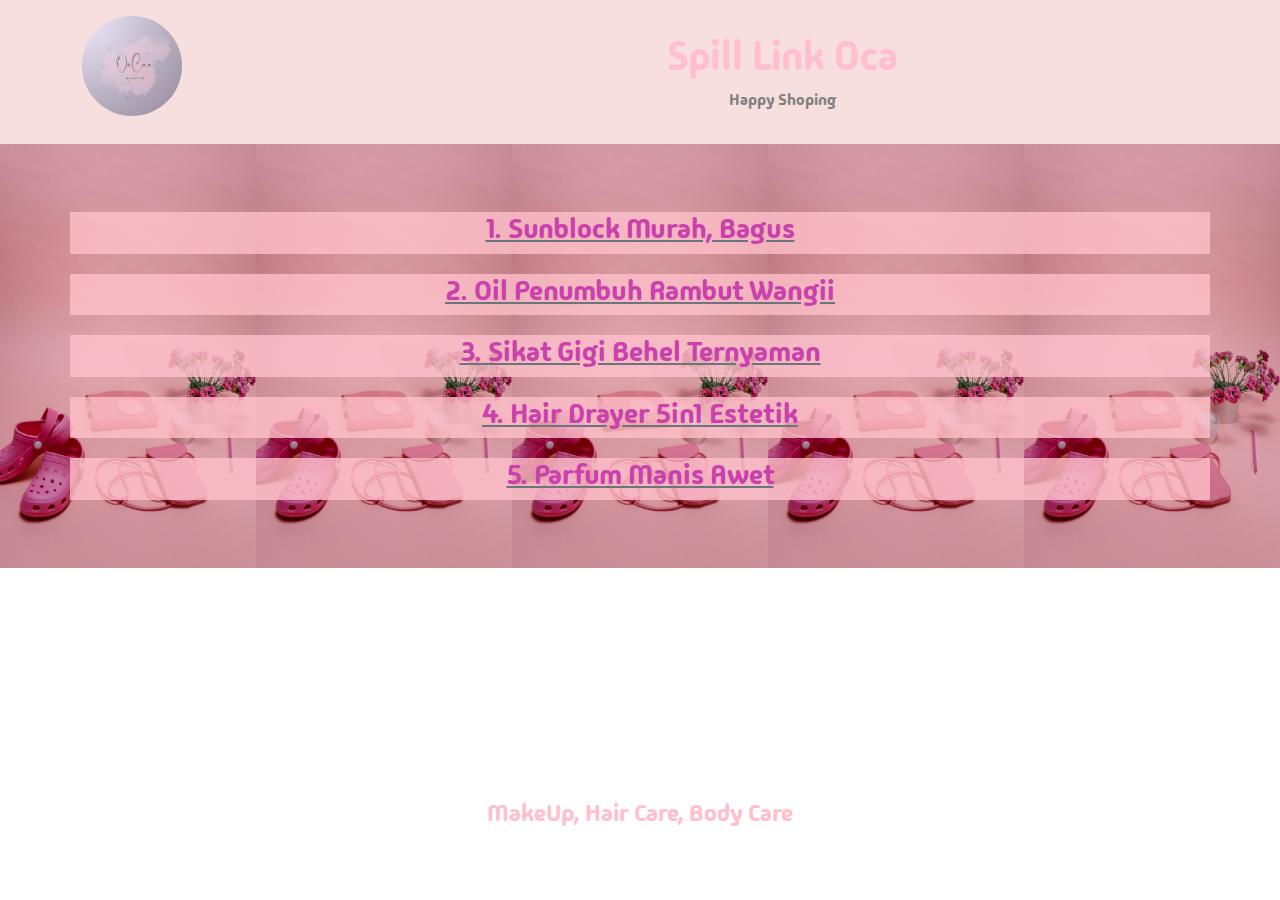
==== index.html @ 0516faee "update footer remove mt to mb" ====
<!doctype html>
<html lang="en">

<head>
    <meta charset="utf-8">
    <meta name="viewport" content="width=device-width, initial-scale=1">
    <title>Spill Link Oca</title>
    <link href="css/bootstrap.min.css" rel="stylesheet">
    <link rel="preconnect" href="https://fonts.googleapis.com">
    <link rel="preconnect" href="https://fonts.gstatic.com" crossorigin>
    <link href="https://fonts.googleapis.com/css2?family=Madimi+One&family=Noto+Sans+Khojki&display=swap" rel="stylesheet">
    <link rel="stylesheet" href="css/style.css">

    <link rel="shortcut icon" href="assets/logo.jpg" type="image/x-icon">

</head>

<body class="d-flex flex-column min-vh-100">
    <section id="header">
        <div class="container pt-3 pb-3">
            <div class="row">
                <div class="col-3">
                    <img src="assets/logo.jpg" class="rounded-circle" width="100" height="100" alt="logo">
                </div>
                <div class="col text-center">
                    <h1 class="header-title pt-3">Spill Link Oca</h1>
                    <p class="header-subtitle">Happy Shoping</p>
                </div>
            </div>
        </div>
    </section>

    <section id="links">
        <div class="container pt-5 pb-5">
            <div class="row text-center">
                <div class="col">
                    <a href="https://shope.ee/9KKPrD8NhH?share_channel_code=1"
                        class="text-secondary">
                        <h3>1. Sunblock Murah, Bagus</h3>
                    </a>
                </div>
            </div>
            <div class="row text-center">
                <div class="col">
                    <a href="https://shope.ee/4VFA6gDdIC?share_channel_code=1"
                        class="text-secondary">
                        <h3>2. Oil Penumbuh Rambut Wangii</h3>
                    </a>
                </div>
            </div>
            <div class="row text-center">
                <div class="col">
                    <a href="https://shope.ee/40ItvB7w8G?share_channel_code=1"
                        class="text-secondary">
                        <h3>3. Sikat Gigi Behel Ternyaman</h3>
                    </a>
                </div>
            </div>
            <div class="row text-center">
                <div class="col">
                    <a href="https://shope.ee/9UdqTPAdcV?share_channel_code=1"
                        class="text-secondary">
                        <h3>4. Hair Drayer 5in1 Estetik</h3>
                    </a>
                </div>
            </div>
            <div class="row text-center">
                <div class="col">
                    <a href="https://shope.ee/9A104k8vQq?share_channel_code=1"
                        class="text-secondary">
                        <h3>5. Parfum Manis Awet</h3>
                    </a>
                </div>
            </div>
        </div>
    </section>

    <section id="footer" class="mt-auto">
        <div class="container">
            <div class="row">
                <div class="col pb-5 mb-3 text-center">
                    <h1 class="h4">MakeUp, Hair Care, Body Care</h1>
                </div>
            </div>
        </div>
    </section>

    <script src="js/bootstrap.bundle.min.js"></script>
</body>

</html>
---- css/style.css ----
* {
    font-family: "Madimi One", sans-serif;
}

.header-title, #footer {
    color: pink
}

.header-subtitle {
    color: gray;
}

#links .row {
    margin-top: 20px;
    margin-bottom: 20px;
    background-color: rgba(255, 192, 203, 0.785);
}

#links {
    background-image: url('../assets/pexels-mart-production-8801124.jpg');
    background-size: contain;
    background-repeat: round;
}

#header {
    background-color: rgba(240, 185, 185, 0.461);
}

#links h3 {
    color: #ca40ac;
}
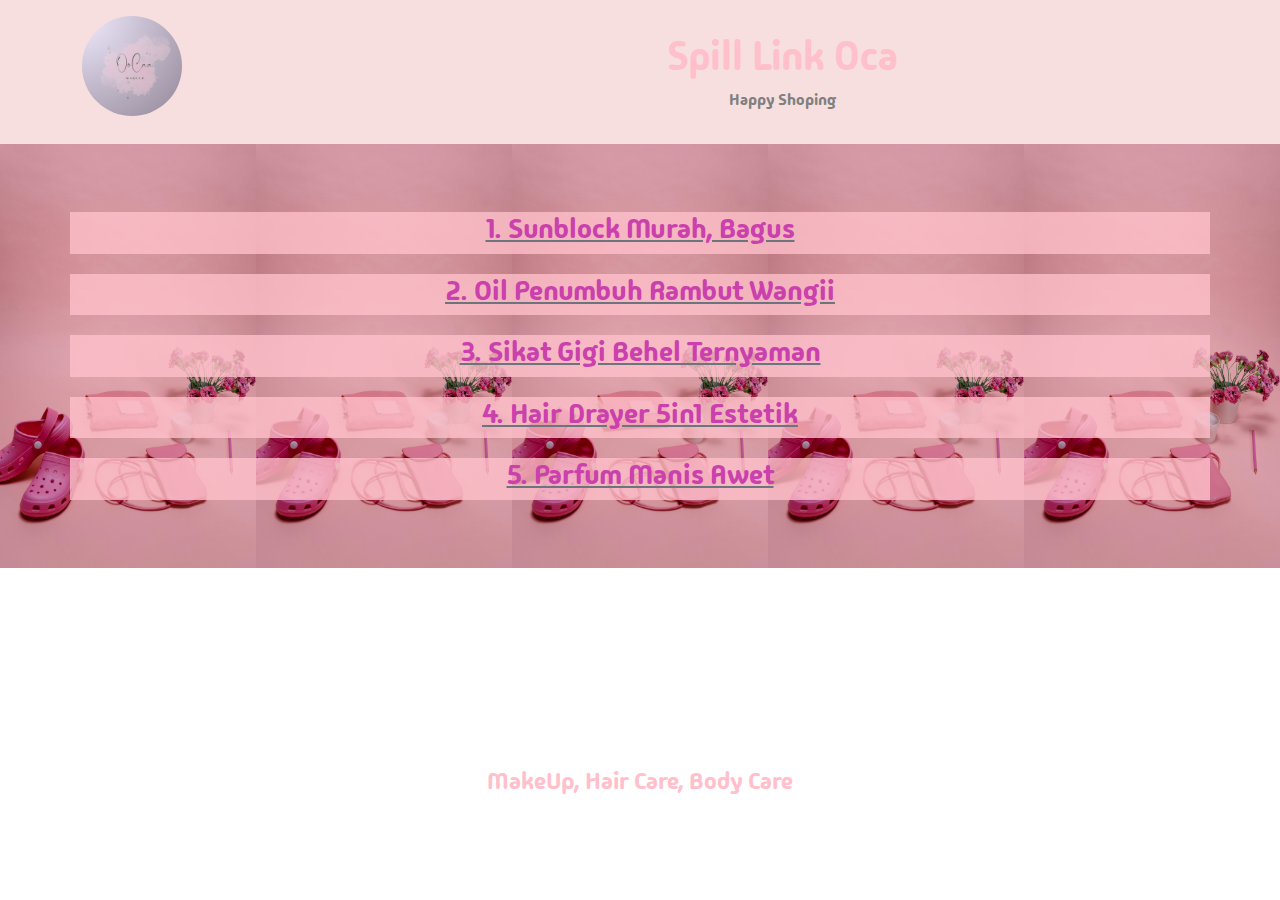
==== commit b0a53207: "update footer remove mt to mb" ====
--- a/index.html
+++ b/index.html
@@ -78,7 +78,7 @@
     <section id="footer" class="mt-auto">
         <div class="container">
             <div class="row">
-                <div class="col pb-5 mb-3 text-center">
+                <div class="col pb-5 mb-5 text-center">
                     <h1 class="h4">MakeUp, Hair Care, Body Care</h1>
                 </div>
             </div>
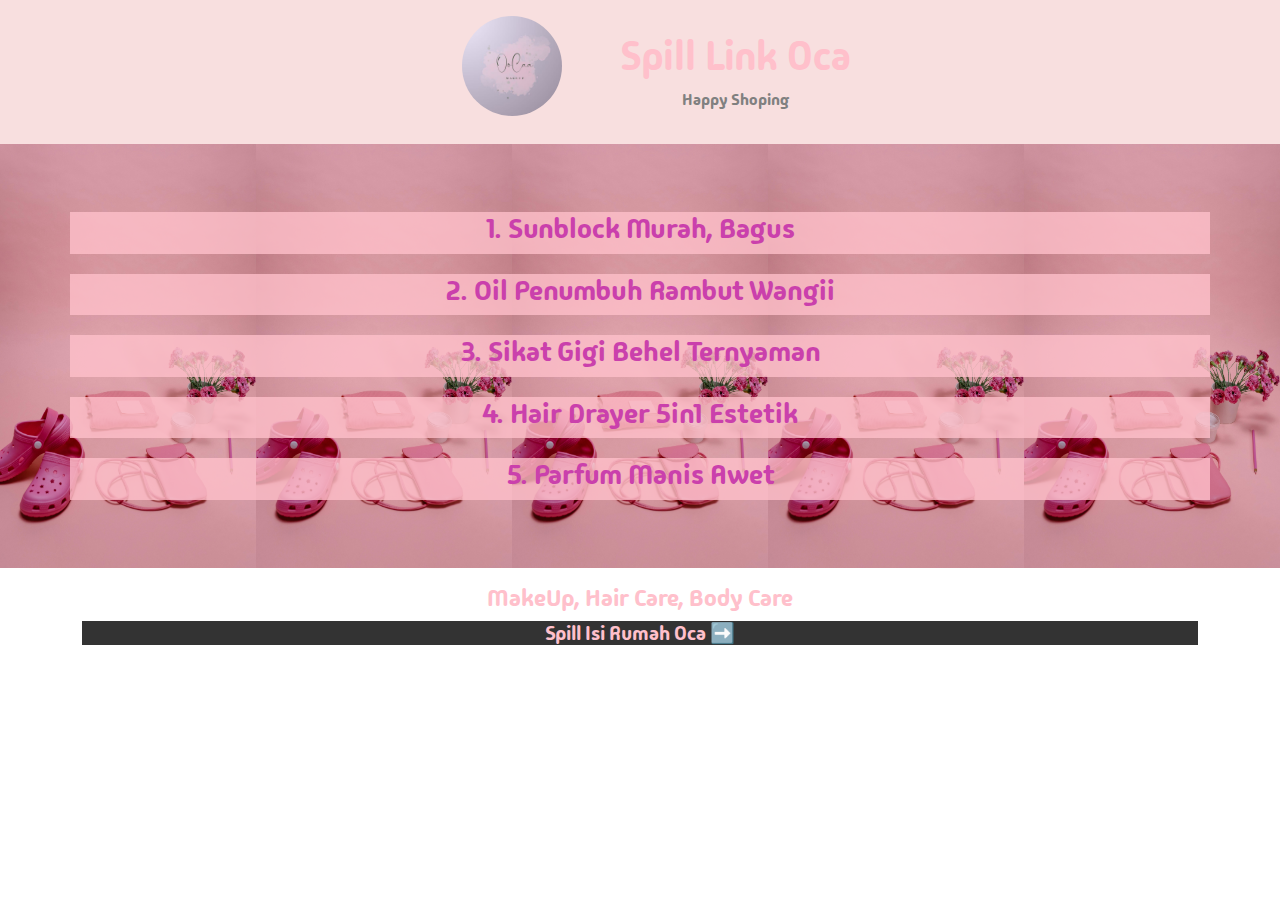
==== commit 589cc797: "update responsive header" ====
--- a/index.html
+++ b/index.html
@@ -19,10 +19,10 @@
     <section id="header">
         <div class="container pt-3 pb-3">
             <div class="row">
-                <div class="col-3">
+                <div class="col-lg-1 col-md-1 col-2 offset-1 offset-lg-4 offset-md-3">
                     <img src="assets/logo.jpg" class="rounded-circle" width="100" height="100" alt="logo">
                 </div>
-                <div class="col text-center">
+                <div class="col-lg-4 col-9 col-md-6 text-center">
                     <h1 class="header-title pt-3">Spill Link Oca</h1>
                     <p class="header-subtitle">Happy Shoping</p>
                 </div>
@@ -30,12 +30,12 @@
         </div>
     </section>
 
-    <section id="links">
+    <section id="links" style="background-image: url('assets/pexels-mart-production-8801124.jpg');">
         <div class="container pt-5 pb-5">
             <div class="row text-center">
                 <div class="col">
                     <a href="https://shope.ee/9KKPrD8NhH?share_channel_code=1"
-                        class="text-secondary">
+                        class="text-secondary text-decoration-none">
                         <h3>1. Sunblock Murah, Bagus</h3>
                     </a>
                 </div>
@@ -43,7 +43,7 @@
             <div class="row text-center">
                 <div class="col">
                     <a href="https://shope.ee/4VFA6gDdIC?share_channel_code=1"
-                        class="text-secondary">
+                        class="text-secondary text-decoration-none">
                         <h3>2. Oil Penumbuh Rambut Wangii</h3>
                     </a>
                 </div>
@@ -51,7 +51,7 @@
             <div class="row text-center">
                 <div class="col">
                     <a href="https://shope.ee/40ItvB7w8G?share_channel_code=1"
-                        class="text-secondary">
+                        class="text-secondary text-decoration-none">
                         <h3>3. Sikat Gigi Behel Ternyaman</h3>
                     </a>
                 </div>
@@ -59,7 +59,7 @@
             <div class="row text-center">
                 <div class="col">
                     <a href="https://shope.ee/9UdqTPAdcV?share_channel_code=1"
-                        class="text-secondary">
+                        class="text-secondary text-decoration-none">
                         <h3>4. Hair Drayer 5in1 Estetik</h3>
                     </a>
                 </div>
@@ -67,7 +67,7 @@
             <div class="row text-center">
                 <div class="col">
                     <a href="https://shope.ee/9A104k8vQq?share_channel_code=1"
-                        class="text-secondary">
+                        class="text-secondary text-decoration-none">
                         <h3>5. Parfum Manis Awet</h3>
                     </a>
                 </div>
@@ -75,11 +75,18 @@
         </div>
     </section>
 
-    <section id="footer" class="mt-auto">
-        <div class="container">
+    <section id="footer">
+        <div class="container pb-5 pt-3">
             <div class="row">
-                <div class="col pb-5 mb-5 text-center">
-                    <h1 class="h4">MakeUp, Hair Care, Body Care</h1>
+                <div class="col text-center">
+                    <h4 class="h4">MakeUp, Hair Care, Body Care</h4>
+                </div>
+            </div>
+            <div class="row justify-content-center">
+                <div class="col text-center ">
+                    <a href="isi-rumah-oca.html" class="text-decoration-none">
+                        <h5 class="spill-isi-rumah-oca">Spill Isi Rumah Oca ➡️</h5>
+                    </a>
                 </div>
             </div>
         </div>
--- a/css/style.css
+++ b/css/style.css
@@ -2,7 +2,7 @@
     font-family: "Madimi One", sans-serif;
 }
 
-.header-title, #footer {
+.header-title, #footer, #footer h5 {
     color: pink
 }
 
@@ -17,7 +17,6 @@
 }
 
 #links {
-    background-image: url('../assets/pexels-mart-production-8801124.jpg');
     background-size: contain;
     background-repeat: round;
 }
@@ -29,3 +28,7 @@
 #links h3 {
     color: #ca40ac;
 }
+
+.spill-isi-rumah-oca {
+    background-color: rgba(0, 0, 0, 0.8);
+}
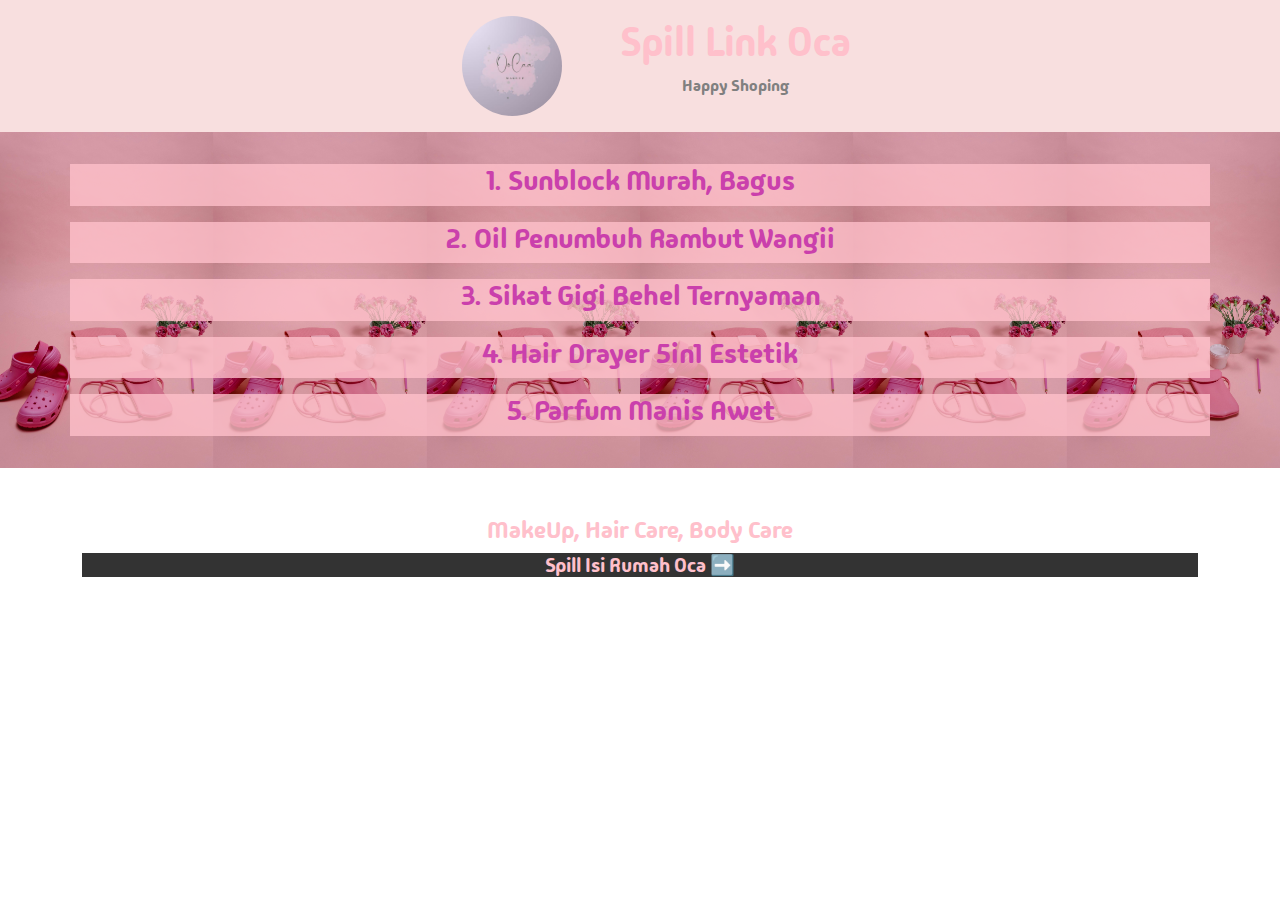
==== commit fac8f63b: "update responsive use py" ====
--- a/index.html
+++ b/index.html
@@ -15,15 +15,15 @@
 
 </head>
 
-<body class="d-flex flex-column min-vh-100">
+<body>
     <section id="header">
-        <div class="container pt-3 pb-3">
-            <div class="row">
+        <div class="container py-3">
+            <div class="row align-items-center">
                 <div class="col-lg-1 col-md-1 col-2 offset-1 offset-lg-4 offset-md-3">
-                    <img src="assets/logo.jpg" class="rounded-circle" width="100" height="100" alt="logo">
+                    <img src="assets/logo.jpg" class="rounded-circle" width="100" alt="logo">
                 </div>
                 <div class="col-lg-4 col-9 col-md-6 text-center">
-                    <h1 class="header-title pt-3">Spill Link Oca</h1>
+                    <h1 class="header-title">Spill Link Oca</h1>
                     <p class="header-subtitle">Happy Shoping</p>
                 </div>
             </div>
@@ -31,8 +31,8 @@
     </section>
 
     <section id="links" style="background-image: url('assets/pexels-mart-production-8801124.jpg');">
-        <div class="container pt-5 pb-5">
-            <div class="row text-center">
+        <div class="container py-3">
+            <div class="row text-center my-3">
                 <div class="col">
                     <a href="https://shope.ee/9KKPrD8NhH?share_channel_code=1"
                         class="text-secondary text-decoration-none">
@@ -40,7 +40,7 @@
                     </a>
                 </div>
             </div>
-            <div class="row text-center">
+            <div class="row text-center my-3">
                 <div class="col">
                     <a href="https://shope.ee/4VFA6gDdIC?share_channel_code=1"
                         class="text-secondary text-decoration-none">
@@ -48,7 +48,7 @@
                     </a>
                 </div>
             </div>
-            <div class="row text-center">
+            <div class="row text-center my-3">
                 <div class="col">
                     <a href="https://shope.ee/40ItvB7w8G?share_channel_code=1"
                         class="text-secondary text-decoration-none">
@@ -56,7 +56,7 @@
                     </a>
                 </div>
             </div>
-            <div class="row text-center">
+            <div class="row text-center my-3">
                 <div class="col">
                     <a href="https://shope.ee/9UdqTPAdcV?share_channel_code=1"
                         class="text-secondary text-decoration-none">
@@ -64,7 +64,7 @@
                     </a>
                 </div>
             </div>
-            <div class="row text-center">
+            <div class="row text-center my-3">
                 <div class="col">
                     <a href="https://shope.ee/9A104k8vQq?share_channel_code=1"
                         class="text-secondary text-decoration-none">
@@ -76,13 +76,13 @@
     </section>
 
     <section id="footer">
-        <div class="container pb-5 pt-3">
+        <div class="container py-5">
             <div class="row">
                 <div class="col text-center">
                     <h4 class="h4">MakeUp, Hair Care, Body Care</h4>
                 </div>
             </div>
-            <div class="row justify-content-center">
+            <div class="row">
                 <div class="col text-center ">
                     <a href="isi-rumah-oca.html" class="text-decoration-none">
                         <h5 class="spill-isi-rumah-oca">Spill Isi Rumah Oca ➡️</h5>
--- a/css/style.css
+++ b/css/style.css
@@ -11,8 +11,6 @@
 }
 
 #links .row {
-    margin-top: 20px;
-    margin-bottom: 20px;
     background-color: rgba(255, 192, 203, 0.785);
 }
 
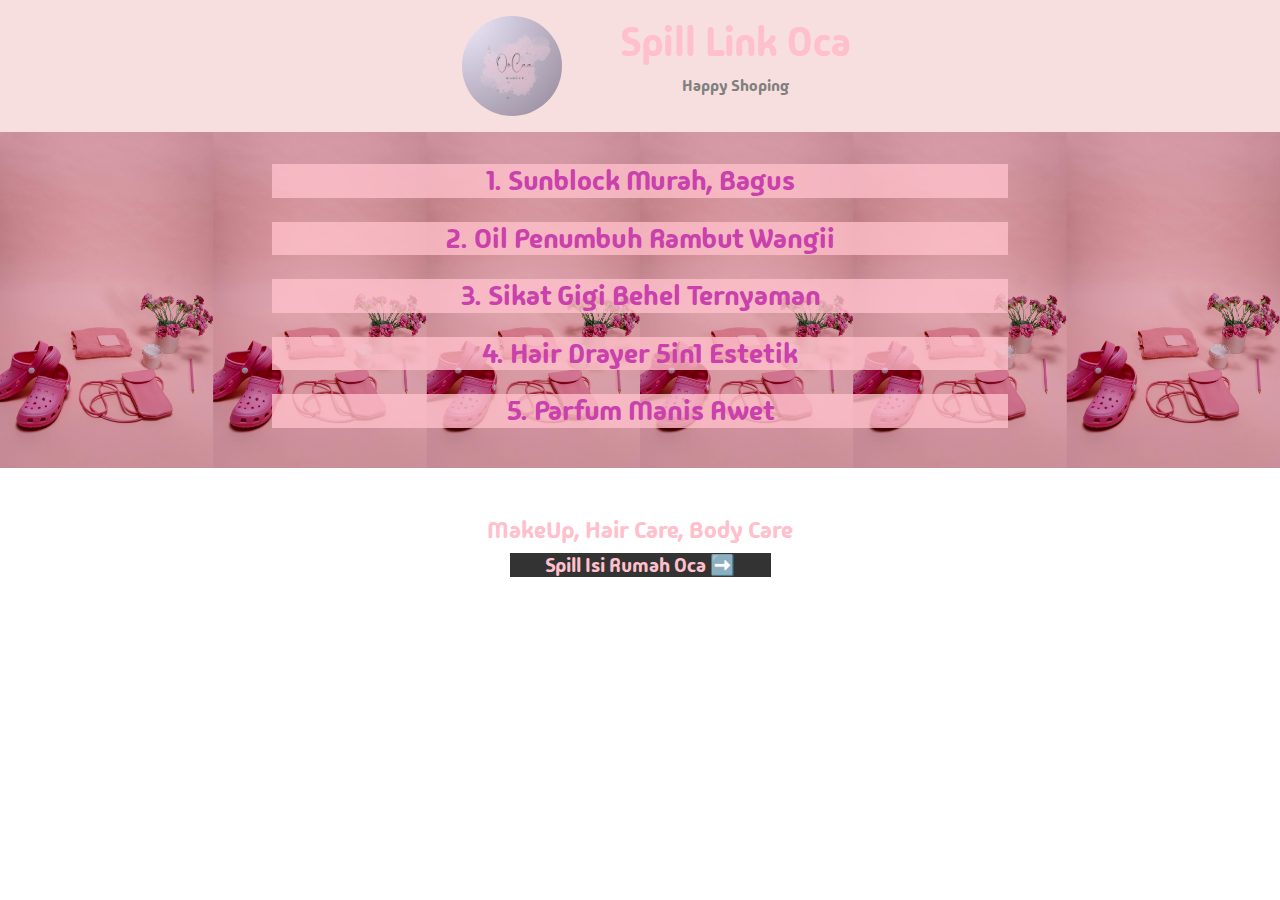
==== commit 086ef3b1: "adjust responsive" ====
--- a/index.html
+++ b/index.html
@@ -32,40 +32,40 @@
 
     <section id="links" style="background-image: url('assets/pexels-mart-production-8801124.jpg');">
         <div class="container py-3">
-            <div class="row text-center my-3">
-                <div class="col">
+            <div class="row text-center my-3 justify-content-center">
+                <div class="col col-md-8">
                     <a href="https://shope.ee/9KKPrD8NhH?share_channel_code=1"
                         class="text-secondary text-decoration-none">
                         <h3>1. Sunblock Murah, Bagus</h3>
                     </a>
                 </div>
             </div>
-            <div class="row text-center my-3">
-                <div class="col">
+            <div class="row text-center my-3 justify-content-center">
+                <div class="col col-md-8">
                     <a href="https://shope.ee/4VFA6gDdIC?share_channel_code=1"
                         class="text-secondary text-decoration-none">
                         <h3>2. Oil Penumbuh Rambut Wangii</h3>
                     </a>
                 </div>
             </div>
-            <div class="row text-center my-3">
-                <div class="col">
+            <div class="row text-center my-3 justify-content-center">
+                <div class="col col-md-8">
                     <a href="https://shope.ee/40ItvB7w8G?share_channel_code=1"
                         class="text-secondary text-decoration-none">
                         <h3>3. Sikat Gigi Behel Ternyaman</h3>
                     </a>
                 </div>
             </div>
-            <div class="row text-center my-3">
-                <div class="col">
+            <div class="row text-center my-3 justify-content-center">
+                <div class="col col-md-8">
                     <a href="https://shope.ee/9UdqTPAdcV?share_channel_code=1"
                         class="text-secondary text-decoration-none">
                         <h3>4. Hair Drayer 5in1 Estetik</h3>
                     </a>
                 </div>
             </div>
-            <div class="row text-center my-3">
-                <div class="col">
+            <div class="row text-center my-3 justify-content-center">
+                <div class="col col-md-8">
                     <a href="https://shope.ee/9A104k8vQq?share_channel_code=1"
                         class="text-secondary text-decoration-none">
                         <h3>5. Parfum Manis Awet</h3>
@@ -82,8 +82,8 @@
                     <h4 class="h4">MakeUp, Hair Care, Body Care</h4>
                 </div>
             </div>
-            <div class="row">
-                <div class="col text-center ">
+            <div class="row align-items-center justify-content-center">
+                <div class="col col-lg-3 col-md-4 text-center ">
                     <a href="isi-rumah-oca.html" class="text-decoration-none">
                         <h5 class="spill-isi-rumah-oca">Spill Isi Rumah Oca ➡️</h5>
                     </a>
--- a/css/style.css
+++ b/css/style.css
@@ -10,10 +10,6 @@
     color: gray;
 }
 
-#links .row {
-    background-color: rgba(255, 192, 203, 0.785);
-}
-
 #links {
     background-size: contain;
     background-repeat: round;
@@ -24,6 +20,7 @@
 }
 
 #links h3 {
+    background-color: rgba(255, 192, 203, 0.785);
     color: #ca40ac;
 }
 
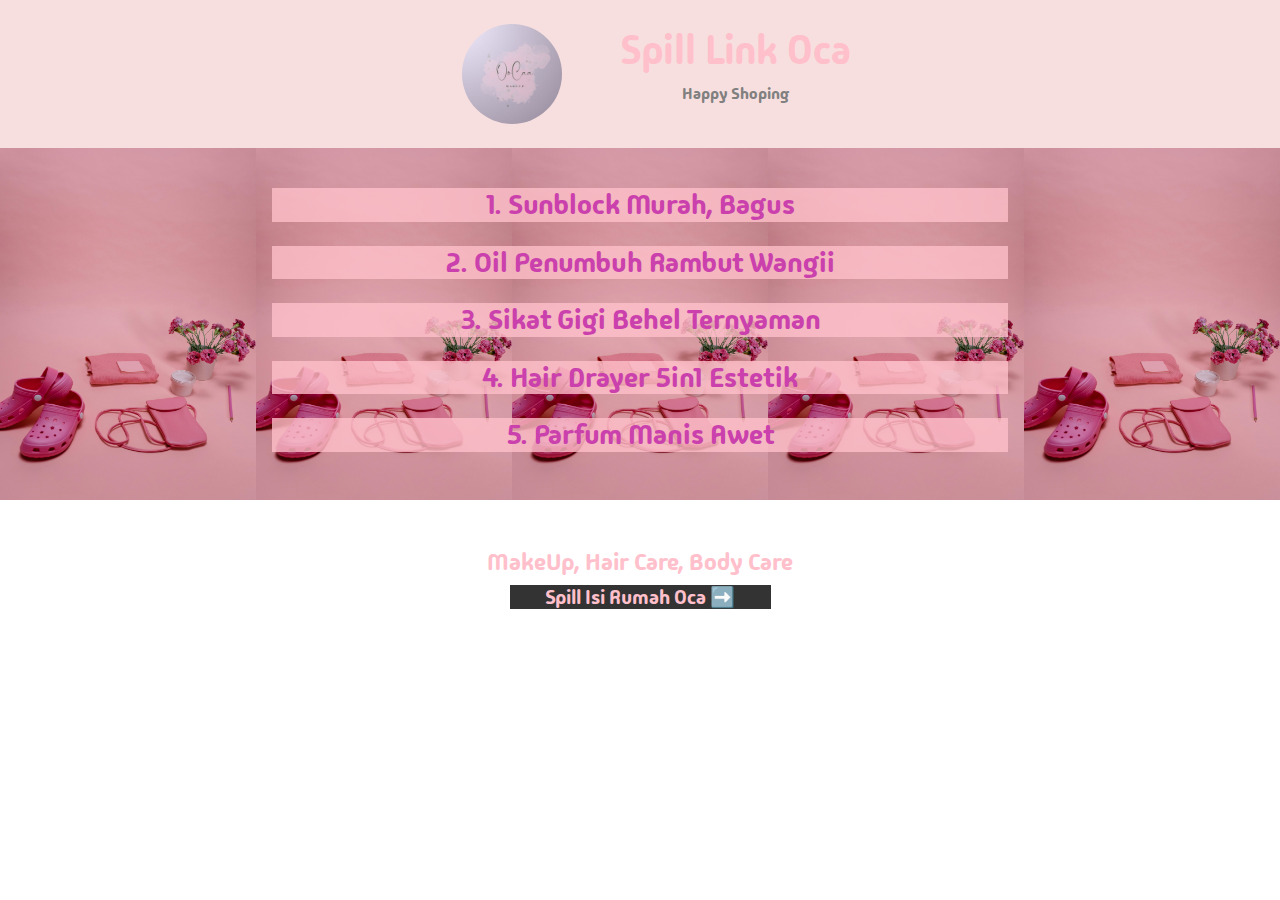
==== commit b7f6951e: "adjust between section" ====
--- a/index.html
+++ b/index.html
@@ -17,7 +17,7 @@
 
 <body>
     <section id="header">
-        <div class="container py-3">
+        <div class="container py-4">
             <div class="row align-items-center">
                 <div class="col-lg-1 col-md-1 col-2 offset-1 offset-lg-4 offset-md-3">
                     <img src="assets/logo.jpg" class="rounded-circle" width="100" alt="logo">
@@ -31,7 +31,7 @@
     </section>
 
     <section id="links" style="background-image: url('assets/pexels-mart-production-8801124.jpg');">
-        <div class="container py-3">
+        <div class="container py-4">
             <div class="row text-center my-3 justify-content-center">
                 <div class="col col-md-8">
                     <a href="https://shope.ee/9KKPrD8NhH?share_channel_code=1"
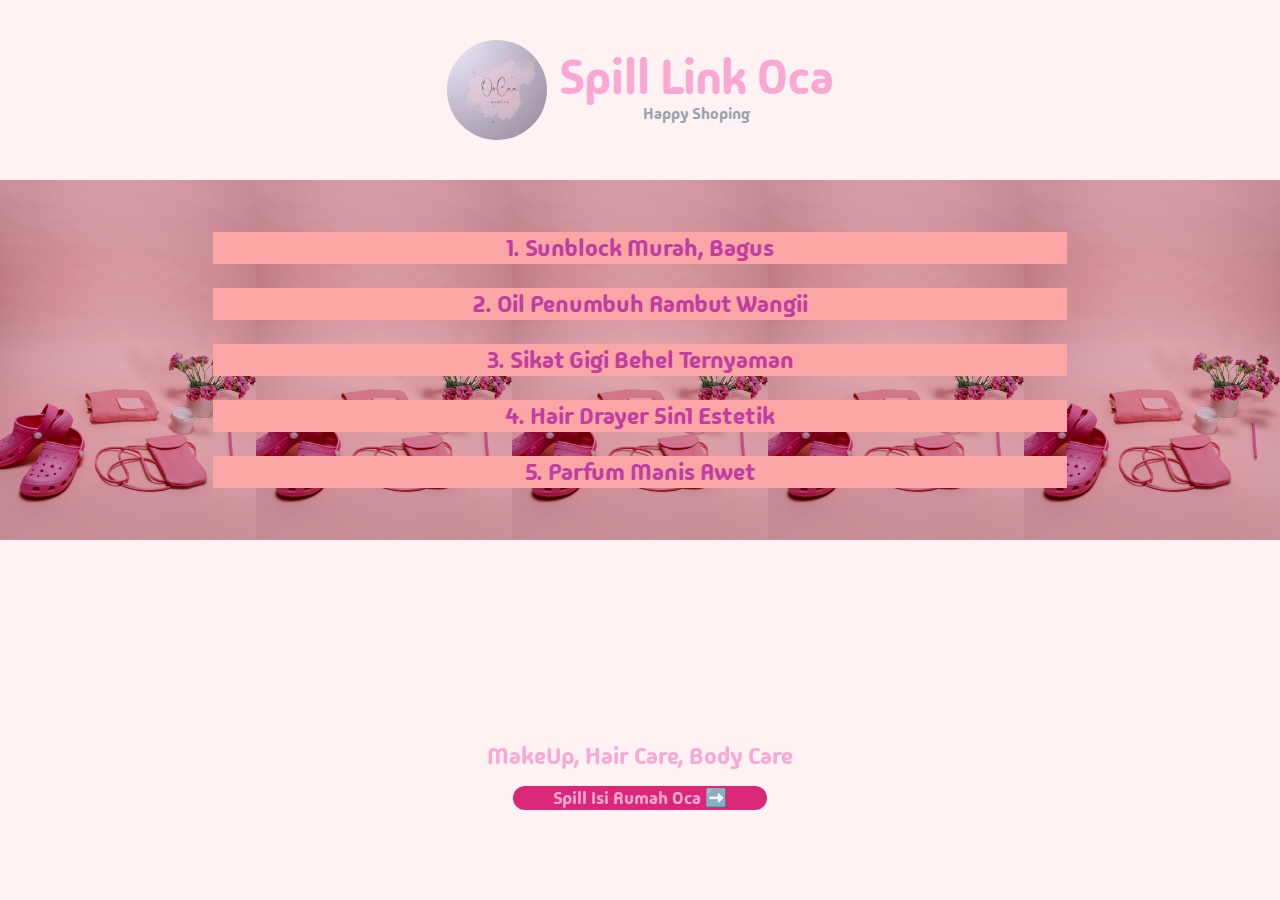
==== commit 33706a78: "upgrade css use tailwind" ====
--- a/index.html
+++ b/index.html
@@ -1,98 +1,81 @@
 <!doctype html>
-<html lang="en">
+<html>
 
 <head>
-    <meta charset="utf-8">
-    <meta name="viewport" content="width=device-width, initial-scale=1">
-    <title>Spill Link Oca</title>
-    <link href="css/bootstrap.min.css" rel="stylesheet">
+    <meta charset="UTF-8">
+    <meta name="viewport" content="width=device-width, initial-scale=1.0">
     <link rel="preconnect" href="https://fonts.googleapis.com">
     <link rel="preconnect" href="https://fonts.gstatic.com" crossorigin>
-    <link href="https://fonts.googleapis.com/css2?family=Madimi+One&family=Noto+Sans+Khojki&display=swap" rel="stylesheet">
-    <link rel="stylesheet" href="css/style.css">
-
-    <link rel="shortcut icon" href="assets/logo.jpg" type="image/x-icon">
-
+    <link href="https://fonts.googleapis.com/css2?family=Madimi+One&family=Noto+Sans+Khojki&display=swap"
+        rel="stylesheet">
+    <link href="./output.css" rel="stylesheet">
+    <link rel="shortcut icon" href="./assets/logo.jpg" type="image/x-icon">
+    <title>Spill link oca</title>
 </head>
 
-<body>
-    <section id="header">
-        <div class="container py-4">
-            <div class="row align-items-center">
-                <div class="col-lg-1 col-md-1 col-2 offset-1 offset-lg-4 offset-md-3">
-                    <img src="assets/logo.jpg" class="rounded-circle" width="100" alt="logo">
+<body class="bg-red-50">
+    <section class="md:py-10 py-7 ">
+        <div class="container mx-auto">
+            <div class="flex items-center justify-center gap-3">
+                <div class="">
+                    <img src="./assets/logo.jpg" width="100" class="rounded-full" alt="logo">
                 </div>
-                <div class="col-lg-4 col-9 col-md-6 text-center">
-                    <h1 class="header-title">Spill Link Oca</h1>
-                    <p class="header-subtitle">Happy Shoping</p>
+                <div class="">
+                    <h1 class="text-pink-300 md:text-5xl text-lg">Spill Link Oca</h1>
+                    <p class="text-gray-400 text-center">Happy Shoping</p>
                 </div>
             </div>
         </div>
     </section>
 
-    <section id="links" style="background-image: url('assets/pexels-mart-production-8801124.jpg');">
-        <div class="container py-4">
-            <div class="row text-center my-3 justify-content-center">
-                <div class="col col-md-8">
-                    <a href="https://shope.ee/9KKPrD8NhH?share_channel_code=1"
-                        class="text-secondary text-decoration-none">
-                        <h3>1. Sunblock Murah, Bagus</h3>
-                    </a>
-                </div>
+    <section
+        style="background-image: url(./assets/pexels-mart-production-8801124.jpg); background-size: contain; background-repeat: round;"
+        class="py-5 md:py-10">
+        <div class="container mx-auto">
+            <div class="grid grid-cols-12 py-3">
+                <a href="https://shope.ee/9KKPrD8NhH?share_channel_code=1"
+                    class="md:text-2xl text-[#c03ea3] cursor-pointer md:col-span-8 md:col-start-3 col-span-12 bg-red-300 text-center">
+                    1. Sunblock Murah, Bagus
+                </a>
             </div>
-            <div class="row text-center my-3 justify-content-center">
-                <div class="col col-md-8">
-                    <a href="https://shope.ee/4VFA6gDdIC?share_channel_code=1"
-                        class="text-secondary text-decoration-none">
-                        <h3>2. Oil Penumbuh Rambut Wangii</h3>
-                    </a>
-                </div>
+            <div class="grid grid-cols-12 py-3">
+                <a href="https://shope.ee/4VFA6gDdIC?share_channel_code=1"
+                    class="md:col-span-8 md:col-start-3 col-span-12 bg-red-300 text-center md:text-2xl text-[#c03ea3] cursor-pointer">
+
+                    2. Oil Penumbuh Rambut Wangii
+                </a>
             </div>
-            <div class="row text-center my-3 justify-content-center">
-                <div class="col col-md-8">
-                    <a href="https://shope.ee/40ItvB7w8G?share_channel_code=1"
-                        class="text-secondary text-decoration-none">
-                        <h3>3. Sikat Gigi Behel Ternyaman</h3>
-                    </a>
-                </div>
+            <div class="grid grid-cols-12 py-3">
+                <a href="https://shope.ee/40ItvB7w8G?share_channel_code=1" class="md:col-span-8 md:col-start-3 col-span-12 bg-red-300 text-center md:text-2xl text-[#c03ea3] cursor-pointer">
+                                            3. Sikat Gigi Behel Ternyaman
+                </a>
             </div>
-            <div class="row text-center my-3 justify-content-center">
-                <div class="col col-md-8">
-                    <a href="https://shope.ee/9UdqTPAdcV?share_channel_code=1"
-                        class="text-secondary text-decoration-none">
-                        <h3>4. Hair Drayer 5in1 Estetik</h3>
-                    </a>
-                </div>
+            <div class="grid grid-cols-12 py-3">
+                <a href="https://shope.ee/9UdqTPAdcV?share_channel_code=1" class="md:col-span-8 md:col-start-3 col-span-12 bg-red-300 text-center md:text-2xl text-[#c03ea3] cursor-pointer">
+                    
+                        4. Hair Drayer 5in1 Estetik
+                </a>
             </div>
-            <div class="row text-center my-3 justify-content-center">
-                <div class="col col-md-8">
-                    <a href="https://shope.ee/9A104k8vQq?share_channel_code=1"
-                        class="text-secondary text-decoration-none">
-                        <h3>5. Parfum Manis Awet</h3>
-                    </a>
-                </div>
+            <div class="grid grid-cols-12 py-3">
+                <a href="https://shope.ee/9A104k8vQq?share_channel_code=1" class="md:col-span-8 md:col-start-3 col-span-12 bg-red-300 text-center md:text-2xl text-[#c03ea3] cursor-pointer">
+                   
+                        5. Parfum Manis Awet
+                </a>
             </div>
         </div>
     </section>
 
-    <section id="footer">
-        <div class="container py-5">
-            <div class="row">
-                <div class="col text-center">
-                    <h4 class="h4">MakeUp, Hair Care, Body Care</h4>
-                </div>
-            </div>
-            <div class="row align-items-center justify-content-center">
-                <div class="col col-lg-3 col-md-4 text-center ">
-                    <a href="isi-rumah-oca.html" class="text-decoration-none">
-                        <h5 class="spill-isi-rumah-oca">Spill Isi Rumah Oca ➡️</h5>
-                    </a>
-                </div>
-            </div>
+    <section class="py-12 md:fixed start-0 md:bottom-10 end-0 text-center ">
+        <div class="container mx-auto">
+            <h1 class="md:text-2xl text-pink-300 mb-3">
+                MakeUp, Hair Care, Body Care
+            </h1>
+
+            <a href="isi-rumah-oca.html" class="md:text-lg text-pink-300 bg-pink-600 rounded-full px-10">
+                Spill Isi Rumah Oca ➡️
+            </a>
         </div>
     </section>
-
-    <script src="js/bootstrap.bundle.min.js"></script>
 </body>
 
-</html>
+</html>--- a/output.css
+++ b/output.css
@@ -0,0 +1,954 @@
+/*
+! tailwindcss v3.4.1 | MIT License | https://tailwindcss.com
+*/
+
+/*
+1. Prevent padding and border from affecting element width. (https://github.com/mozdevs/cssremedy/issues/4)
+2. Allow adding a border to an element by just adding a border-width. (https://github.com/tailwindcss/tailwindcss/pull/116)
+*/
+
+*,
+::before,
+::after {
+  box-sizing: border-box;
+  /* 1 */
+  border-width: 0;
+  /* 2 */
+  border-style: solid;
+  /* 2 */
+  border-color: #e5e7eb;
+  /* 2 */
+}
+
+::before,
+::after {
+  --tw-content: '';
+}
+
+/*
+1. Use a consistent sensible line-height in all browsers.
+2. Prevent adjustments of font size after orientation changes in iOS.
+3. Use a more readable tab size.
+4. Use the user's configured `sans` font-family by default.
+5. Use the user's configured `sans` font-feature-settings by default.
+6. Use the user's configured `sans` font-variation-settings by default.
+7. Disable tap highlights on iOS
+*/
+
+html,
+:host {
+  line-height: 1.5;
+  /* 1 */
+  -webkit-text-size-adjust: 100%;
+  /* 2 */
+  -moz-tab-size: 4;
+  /* 3 */
+  -o-tab-size: 4;
+     tab-size: 4;
+  /* 3 */
+  font-family: ui-sans-serif, system-ui, sans-serif, "Apple Color Emoji", "Segoe UI Emoji", "Segoe UI Symbol", "Noto Color Emoji";
+  /* 4 */
+  font-feature-settings: normal;
+  /* 5 */
+  font-variation-settings: normal;
+  /* 6 */
+  -webkit-tap-highlight-color: transparent;
+  /* 7 */
+}
+
+/*
+1. Remove the margin in all browsers.
+2. Inherit line-height from `html` so users can set them as a class directly on the `html` element.
+*/
+
+body {
+  margin: 0;
+  /* 1 */
+  line-height: inherit;
+  /* 2 */
+}
+
+/*
+1. Add the correct height in Firefox.
+2. Correct the inheritance of border color in Firefox. (https://bugzilla.mozilla.org/show_bug.cgi?id=190655)
+3. Ensure horizontal rules are visible by default.
+*/
+
+hr {
+  height: 0;
+  /* 1 */
+  color: inherit;
+  /* 2 */
+  border-top-width: 1px;
+  /* 3 */
+}
+
+/*
+Add the correct text decoration in Chrome, Edge, and Safari.
+*/
+
+abbr:where([title]) {
+  -webkit-text-decoration: underline dotted;
+          text-decoration: underline dotted;
+}
+
+/*
+Remove the default font size and weight for headings.
+*/
+
+h1,
+h2,
+h3,
+h4,
+h5,
+h6 {
+  font-size: inherit;
+  font-weight: inherit;
+}
+
+/*
+Reset links to optimize for opt-in styling instead of opt-out.
+*/
+
+a {
+  color: inherit;
+  text-decoration: inherit;
+}
+
+/*
+Add the correct font weight in Edge and Safari.
+*/
+
+b,
+strong {
+  font-weight: bolder;
+}
+
+/*
+1. Use the user's configured `mono` font-family by default.
+2. Use the user's configured `mono` font-feature-settings by default.
+3. Use the user's configured `mono` font-variation-settings by default.
+4. Correct the odd `em` font sizing in all browsers.
+*/
+
+code,
+kbd,
+samp,
+pre {
+  font-family: ui-monospace, SFMono-Regular, Menlo, Monaco, Consolas, "Liberation Mono", "Courier New", monospace;
+  /* 1 */
+  font-feature-settings: normal;
+  /* 2 */
+  font-variation-settings: normal;
+  /* 3 */
+  font-size: 1em;
+  /* 4 */
+}
+
+/*
+Add the correct font size in all browsers.
+*/
+
+small {
+  font-size: 80%;
+}
+
+/*
+Prevent `sub` and `sup` elements from affecting the line height in all browsers.
+*/
+
+sub,
+sup {
+  font-size: 75%;
+  line-height: 0;
+  position: relative;
+  vertical-align: baseline;
+}
+
+sub {
+  bottom: -0.25em;
+}
+
+sup {
+  top: -0.5em;
+}
+
+/*
+1. Remove text indentation from table contents in Chrome and Safari. (https://bugs.chromium.org/p/chromium/issues/detail?id=999088, https://bugs.webkit.org/show_bug.cgi?id=201297)
+2. Correct table border color inheritance in all Chrome and Safari. (https://bugs.chromium.org/p/chromium/issues/detail?id=935729, https://bugs.webkit.org/show_bug.cgi?id=195016)
+3. Remove gaps between table borders by default.
+*/
+
+table {
+  text-indent: 0;
+  /* 1 */
+  border-color: inherit;
+  /* 2 */
+  border-collapse: collapse;
+  /* 3 */
+}
+
+/*
+1. Change the font styles in all browsers.
+2. Remove the margin in Firefox and Safari.
+3. Remove default padding in all browsers.
+*/
+
+button,
+input,
+optgroup,
+select,
+textarea {
+  font-family: inherit;
+  /* 1 */
+  font-feature-settings: inherit;
+  /* 1 */
+  font-variation-settings: inherit;
+  /* 1 */
+  font-size: 100%;
+  /* 1 */
+  font-weight: inherit;
+  /* 1 */
+  line-height: inherit;
+  /* 1 */
+  color: inherit;
+  /* 1 */
+  margin: 0;
+  /* 2 */
+  padding: 0;
+  /* 3 */
+}
+
+/*
+Remove the inheritance of text transform in Edge and Firefox.
+*/
+
+button,
+select {
+  text-transform: none;
+}
+
+/*
+1. Correct the inability to style clickable types in iOS and Safari.
+2. Remove default button styles.
+*/
+
+button,
+[type='button'],
+[type='reset'],
+[type='submit'] {
+  -webkit-appearance: button;
+  /* 1 */
+  background-color: transparent;
+  /* 2 */
+  background-image: none;
+  /* 2 */
+}
+
+/*
+Use the modern Firefox focus style for all focusable elements.
+*/
+
+:-moz-focusring {
+  outline: auto;
+}
+
+/*
+Remove the additional `:invalid` styles in Firefox. (https://github.com/mozilla/gecko-dev/blob/2f9eacd9d3d995c937b4251a5557d95d494c9be1/layout/style/res/forms.css#L728-L737)
+*/
+
+:-moz-ui-invalid {
+  box-shadow: none;
+}
+
+/*
+Add the correct vertical alignment in Chrome and Firefox.
+*/
+
+progress {
+  vertical-align: baseline;
+}
+
+/*
+Correct the cursor style of increment and decrement buttons in Safari.
+*/
+
+::-webkit-inner-spin-button,
+::-webkit-outer-spin-button {
+  height: auto;
+}
+
+/*
+1. Correct the odd appearance in Chrome and Safari.
+2. Correct the outline style in Safari.
+*/
+
+[type='search'] {
+  -webkit-appearance: textfield;
+  /* 1 */
+  outline-offset: -2px;
+  /* 2 */
+}
+
+/*
+Remove the inner padding in Chrome and Safari on macOS.
+*/
+
+::-webkit-search-decoration {
+  -webkit-appearance: none;
+}
+
+/*
+1. Correct the inability to style clickable types in iOS and Safari.
+2. Change font properties to `inherit` in Safari.
+*/
+
+::-webkit-file-upload-button {
+  -webkit-appearance: button;
+  /* 1 */
+  font: inherit;
+  /* 2 */
+}
+
+/*
+Add the correct display in Chrome and Safari.
+*/
+
+summary {
+  display: list-item;
+}
+
+/*
+Removes the default spacing and border for appropriate elements.
+*/
+
+blockquote,
+dl,
+dd,
+h1,
+h2,
+h3,
+h4,
+h5,
+h6,
+hr,
+figure,
+p,
+pre {
+  margin: 0;
+}
+
+fieldset {
+  margin: 0;
+  padding: 0;
+}
+
+legend {
+  padding: 0;
+}
+
+ol,
+ul,
+menu {
+  list-style: none;
+  margin: 0;
+  padding: 0;
+}
+
+/*
+Reset default styling for dialogs.
+*/
+
+dialog {
+  padding: 0;
+}
+
+/*
+Prevent resizing textareas horizontally by default.
+*/
+
+textarea {
+  resize: vertical;
+}
+
+/*
+1. Reset the default placeholder opacity in Firefox. (https://github.com/tailwindlabs/tailwindcss/issues/3300)
+2. Set the default placeholder color to the user's configured gray 400 color.
+*/
+
+input::-moz-placeholder, textarea::-moz-placeholder {
+  opacity: 1;
+  /* 1 */
+  color: #9ca3af;
+  /* 2 */
+}
+
+input::placeholder,
+textarea::placeholder {
+  opacity: 1;
+  /* 1 */
+  color: #9ca3af;
+  /* 2 */
+}
+
+/*
+Set the default cursor for buttons.
+*/
+
+button,
+[role="button"] {
+  cursor: pointer;
+}
+
+/*
+Make sure disabled buttons don't get the pointer cursor.
+*/
+
+:disabled {
+  cursor: default;
+}
+
+/*
+1. Make replaced elements `display: block` by default. (https://github.com/mozdevs/cssremedy/issues/14)
+2. Add `vertical-align: middle` to align replaced elements more sensibly by default. (https://github.com/jensimmons/cssremedy/issues/14#issuecomment-634934210)
+   This can trigger a poorly considered lint error in some tools but is included by design.
+*/
+
+img,
+svg,
+video,
+canvas,
+audio,
+iframe,
+embed,
+object {
+  display: block;
+  /* 1 */
+  vertical-align: middle;
+  /* 2 */
+}
+
+/*
+Constrain images and videos to the parent width and preserve their intrinsic aspect ratio. (https://github.com/mozdevs/cssremedy/issues/14)
+*/
+
+img,
+video {
+  max-width: 100%;
+  height: auto;
+}
+
+/* Make elements with the HTML hidden attribute stay hidden by default */
+
+[hidden] {
+  display: none;
+}
+
+*, ::before, ::after {
+  --tw-border-spacing-x: 0;
+  --tw-border-spacing-y: 0;
+  --tw-translate-x: 0;
+  --tw-translate-y: 0;
+  --tw-rotate: 0;
+  --tw-skew-x: 0;
+  --tw-skew-y: 0;
+  --tw-scale-x: 1;
+  --tw-scale-y: 1;
+  --tw-pan-x:  ;
+  --tw-pan-y:  ;
+  --tw-pinch-zoom:  ;
+  --tw-scroll-snap-strictness: proximity;
+  --tw-gradient-from-position:  ;
+  --tw-gradient-via-position:  ;
+  --tw-gradient-to-position:  ;
+  --tw-ordinal:  ;
+  --tw-slashed-zero:  ;
+  --tw-numeric-figure:  ;
+  --tw-numeric-spacing:  ;
+  --tw-numeric-fraction:  ;
+  --tw-ring-inset:  ;
+  --tw-ring-offset-width: 0px;
+  --tw-ring-offset-color: #fff;
+  --tw-ring-color: rgb(59 130 246 / 0.5);
+  --tw-ring-offset-shadow: 0 0 #0000;
+  --tw-ring-shadow: 0 0 #0000;
+  --tw-shadow: 0 0 #0000;
+  --tw-shadow-colored: 0 0 #0000;
+  --tw-blur:  ;
+  --tw-brightness:  ;
+  --tw-contrast:  ;
+  --tw-grayscale:  ;
+  --tw-hue-rotate:  ;
+  --tw-invert:  ;
+  --tw-saturate:  ;
+  --tw-sepia:  ;
+  --tw-drop-shadow:  ;
+  --tw-backdrop-blur:  ;
+  --tw-backdrop-brightness:  ;
+  --tw-backdrop-contrast:  ;
+  --tw-backdrop-grayscale:  ;
+  --tw-backdrop-hue-rotate:  ;
+  --tw-backdrop-invert:  ;
+  --tw-backdrop-opacity:  ;
+  --tw-backdrop-saturate:  ;
+  --tw-backdrop-sepia:  ;
+}
+
+::backdrop {
+  --tw-border-spacing-x: 0;
+  --tw-border-spacing-y: 0;
+  --tw-translate-x: 0;
+  --tw-translate-y: 0;
+  --tw-rotate: 0;
+  --tw-skew-x: 0;
+  --tw-skew-y: 0;
+  --tw-scale-x: 1;
+  --tw-scale-y: 1;
+  --tw-pan-x:  ;
+  --tw-pan-y:  ;
+  --tw-pinch-zoom:  ;
+  --tw-scroll-snap-strictness: proximity;
+  --tw-gradient-from-position:  ;
+  --tw-gradient-via-position:  ;
+  --tw-gradient-to-position:  ;
+  --tw-ordinal:  ;
+  --tw-slashed-zero:  ;
+  --tw-numeric-figure:  ;
+  --tw-numeric-spacing:  ;
+  --tw-numeric-fraction:  ;
+  --tw-ring-inset:  ;
+  --tw-ring-offset-width: 0px;
+  --tw-ring-offset-color: #fff;
+  --tw-ring-color: rgb(59 130 246 / 0.5);
+  --tw-ring-offset-shadow: 0 0 #0000;
+  --tw-ring-shadow: 0 0 #0000;
+  --tw-shadow: 0 0 #0000;
+  --tw-shadow-colored: 0 0 #0000;
+  --tw-blur:  ;
+  --tw-brightness:  ;
+  --tw-contrast:  ;
+  --tw-grayscale:  ;
+  --tw-hue-rotate:  ;
+  --tw-invert:  ;
+  --tw-saturate:  ;
+  --tw-sepia:  ;
+  --tw-drop-shadow:  ;
+  --tw-backdrop-blur:  ;
+  --tw-backdrop-brightness:  ;
+  --tw-backdrop-contrast:  ;
+  --tw-backdrop-grayscale:  ;
+  --tw-backdrop-hue-rotate:  ;
+  --tw-backdrop-invert:  ;
+  --tw-backdrop-opacity:  ;
+  --tw-backdrop-saturate:  ;
+  --tw-backdrop-sepia:  ;
+}
+
+.container {
+  width: 100%;
+}
+
+@media (min-width: 640px) {
+  .container {
+    max-width: 640px;
+  }
+}
+
+@media (min-width: 768px) {
+  .container {
+    max-width: 768px;
+  }
+}
+
+@media (min-width: 1024px) {
+  .container {
+    max-width: 1024px;
+  }
+}
+
+@media (min-width: 1280px) {
+  .container {
+    max-width: 1280px;
+  }
+}
+
+@media (min-width: 1536px) {
+  .container {
+    max-width: 1536px;
+  }
+}
+
+.end-0 {
+  inset-inline-end: 0px;
+}
+
+.start-0 {
+  inset-inline-start: 0px;
+}
+
+.col-span-12 {
+  grid-column: span 12 / span 12;
+}
+
+.mx-auto {
+  margin-left: auto;
+  margin-right: auto;
+}
+
+.mb-3 {
+  margin-bottom: 0.75rem;
+}
+
+.flex {
+  display: flex;
+}
+
+.grid {
+  display: grid;
+}
+
+.cursor-pointer {
+  cursor: pointer;
+}
+
+.grid-cols-12 {
+  grid-template-columns: repeat(12, minmax(0, 1fr));
+}
+
+.items-center {
+  align-items: center;
+}
+
+.justify-center {
+  justify-content: center;
+}
+
+.gap-3 {
+  gap: 0.75rem;
+}
+
+.rounded-full {
+  border-radius: 9999px;
+}
+
+.bg-pink-600 {
+  --tw-bg-opacity: 1;
+  background-color: rgb(219 39 119 / var(--tw-bg-opacity));
+}
+
+.bg-red-300 {
+  --tw-bg-opacity: 1;
+  background-color: rgb(252 165 165 / var(--tw-bg-opacity));
+}
+
+.bg-red-50 {
+  --tw-bg-opacity: 1;
+  background-color: rgb(254 242 242 / var(--tw-bg-opacity));
+}
+
+.bg-gray-500 {
+  --tw-bg-opacity: 1;
+  background-color: rgb(107 114 128 / var(--tw-bg-opacity));
+}
+
+.bg-gray-50 {
+  --tw-bg-opacity: 1;
+  background-color: rgb(249 250 251 / var(--tw-bg-opacity));
+}
+
+.bg-gray-100 {
+  --tw-bg-opacity: 1;
+  background-color: rgb(243 244 246 / var(--tw-bg-opacity));
+}
+
+.bg-gray-200 {
+  --tw-bg-opacity: 1;
+  background-color: rgb(229 231 235 / var(--tw-bg-opacity));
+}
+
+.bg-gray-400 {
+  --tw-bg-opacity: 1;
+  background-color: rgb(156 163 175 / var(--tw-bg-opacity));
+}
+
+.bg-gray-800 {
+  --tw-bg-opacity: 1;
+  background-color: rgb(31 41 55 / var(--tw-bg-opacity));
+}
+
+.bg-gray-700 {
+  --tw-bg-opacity: 1;
+  background-color: rgb(55 65 81 / var(--tw-bg-opacity));
+}
+
+.bg-\[gray\] {
+  --tw-bg-opacity: 1;
+  background-color: rgb(128 128 128 / var(--tw-bg-opacity));
+}
+
+.bg-\[\#867f80\] {
+  --tw-bg-opacity: 1;
+  background-color: rgb(134 127 128 / var(--tw-bg-opacity));
+}
+
+.bg-red-300\/5 {
+  background-color: rgb(252 165 165 / 0.05);
+}
+
+.bg-red-300\/70 {
+  background-color: rgb(252 165 165 / 0.7);
+}
+
+.bg-red-300\/50 {
+  background-color: rgb(252 165 165 / 0.5);
+}
+
+.bg-gradient-to-r {
+  background-image: linear-gradient(to right, var(--tw-gradient-stops));
+}
+
+.from-cyan-500 {
+  --tw-gradient-from: #06b6d4 var(--tw-gradient-from-position);
+  --tw-gradient-to: rgb(6 182 212 / 0) var(--tw-gradient-to-position);
+  --tw-gradient-stops: var(--tw-gradient-from), var(--tw-gradient-to);
+}
+
+.from-pink-500 {
+  --tw-gradient-from: #ec4899 var(--tw-gradient-from-position);
+  --tw-gradient-to: rgb(236 72 153 / 0) var(--tw-gradient-to-position);
+  --tw-gradient-stops: var(--tw-gradient-from), var(--tw-gradient-to);
+}
+
+.from-pink-200 {
+  --tw-gradient-from: #fbcfe8 var(--tw-gradient-from-position);
+  --tw-gradient-to: rgb(251 207 232 / 0) var(--tw-gradient-to-position);
+  --tw-gradient-stops: var(--tw-gradient-from), var(--tw-gradient-to);
+}
+
+.from-pink-300 {
+  --tw-gradient-from: #f9a8d4 var(--tw-gradient-from-position);
+  --tw-gradient-to: rgb(249 168 212 / 0) var(--tw-gradient-to-position);
+  --tw-gradient-stops: var(--tw-gradient-from), var(--tw-gradient-to);
+}
+
+.to-blue-500 {
+  --tw-gradient-to: #3b82f6 var(--tw-gradient-to-position);
+}
+
+.to-pink-700 {
+  --tw-gradient-to: #be185d var(--tw-gradient-to-position);
+}
+
+.to-pink-100 {
+  --tw-gradient-to: #fce7f3 var(--tw-gradient-to-position);
+}
+
+.to-pink-200 {
+  --tw-gradient-to: #fbcfe8 var(--tw-gradient-to-position);
+}
+
+.px-10 {
+  padding-left: 2.5rem;
+  padding-right: 2.5rem;
+}
+
+.py-12 {
+  padding-top: 3rem;
+  padding-bottom: 3rem;
+}
+
+.py-3 {
+  padding-top: 0.75rem;
+  padding-bottom: 0.75rem;
+}
+
+.py-5 {
+  padding-top: 1.25rem;
+  padding-bottom: 1.25rem;
+}
+
+.py-7 {
+  padding-top: 1.75rem;
+  padding-bottom: 1.75rem;
+}
+
+.text-center {
+  text-align: center;
+}
+
+.text-2xl {
+  font-size: 1.5rem;
+  line-height: 2rem;
+}
+
+.text-xl {
+  font-size: 1.25rem;
+  line-height: 1.75rem;
+}
+
+.text-lg {
+  font-size: 1.125rem;
+  line-height: 1.75rem;
+}
+
+.text-xs {
+  font-size: 0.75rem;
+  line-height: 1rem;
+}
+
+.text-base {
+  font-size: 1rem;
+  line-height: 1.5rem;
+}
+
+.text-sm {
+  font-size: 0.875rem;
+  line-height: 1.25rem;
+}
+
+.text-\[\#c03ea3\] {
+  --tw-text-opacity: 1;
+  color: rgb(192 62 163 / var(--tw-text-opacity));
+}
+
+.text-gray-400 {
+  --tw-text-opacity: 1;
+  color: rgb(156 163 175 / var(--tw-text-opacity));
+}
+
+.text-pink-300 {
+  --tw-text-opacity: 1;
+  color: rgb(249 168 212 / var(--tw-text-opacity));
+}
+
+.text-white {
+  --tw-text-opacity: 1;
+  color: rgb(255 255 255 / var(--tw-text-opacity));
+}
+
+.text-\[darkgray\] {
+  --tw-text-opacity: 1;
+  color: rgb(169 169 169 / var(--tw-text-opacity));
+}
+
+.text-\[\#867f80\] {
+  --tw-text-opacity: 1;
+  color: rgb(134 127 128 / var(--tw-text-opacity));
+}
+
+.text-\[\#c3c1c1\] {
+  --tw-text-opacity: 1;
+  color: rgb(195 193 193 / var(--tw-text-opacity));
+}
+
+.text-\[\#e0d8d8\] {
+  --tw-text-opacity: 1;
+  color: rgb(224 216 216 / var(--tw-text-opacity));
+}
+
+* {
+  font-family: "Madimi One",
+    sans-serif;
+  font-weight: 400;
+  font-style: normal;
+}
+
+@media (min-width: 640px) {
+  .sm\:text-3xl {
+    font-size: 1.875rem;
+    line-height: 2.25rem;
+  }
+}
+
+@media (min-width: 768px) {
+  .md\:fixed {
+    position: fixed;
+  }
+
+  .md\:bottom-10 {
+    bottom: 2.5rem;
+  }
+
+  .md\:col-span-6 {
+    grid-column: span 6 / span 6;
+  }
+
+  .md\:col-span-8 {
+    grid-column: span 8 / span 8;
+  }
+
+  .md\:col-span-9 {
+    grid-column: span 9 / span 9;
+  }
+
+  .md\:col-span-12 {
+    grid-column: span 12 / span 12;
+  }
+
+  .md\:col-start-4 {
+    grid-column-start: 4;
+  }
+
+  .md\:col-start-2 {
+    grid-column-start: 2;
+  }
+
+  .md\:col-start-3 {
+    grid-column-start: 3;
+  }
+
+  .md\:py-10 {
+    padding-top: 2.5rem;
+    padding-bottom: 2.5rem;
+  }
+
+  .md\:text-3xl {
+    font-size: 1.875rem;
+    line-height: 2.25rem;
+  }
+
+  .md\:text-lg {
+    font-size: 1.125rem;
+    line-height: 1.75rem;
+  }
+
+  .md\:text-2xl {
+    font-size: 1.5rem;
+    line-height: 2rem;
+  }
+
+  .md\:text-5xl {
+    font-size: 3rem;
+    line-height: 1;
+  }
+
+  .md\:text-xl {
+    font-size: 1.25rem;
+    line-height: 1.75rem;
+  }
+}
+
+@media (min-width: 1024px) {
+  .lg\:col-span-6 {
+    grid-column: span 6 / span 6;
+  }
+
+  .lg\:col-start-4 {
+    grid-column-start: 4;
+  }
+
+  .lg\:text-5xl {
+    font-size: 3rem;
+    line-height: 1;
+  }
+
+  .lg\:text-2xl {
+    font-size: 1.5rem;
+    line-height: 2rem;
+  }
+
+  .lg\:text-xl {
+    font-size: 1.25rem;
+    line-height: 1.75rem;
+  }
+}